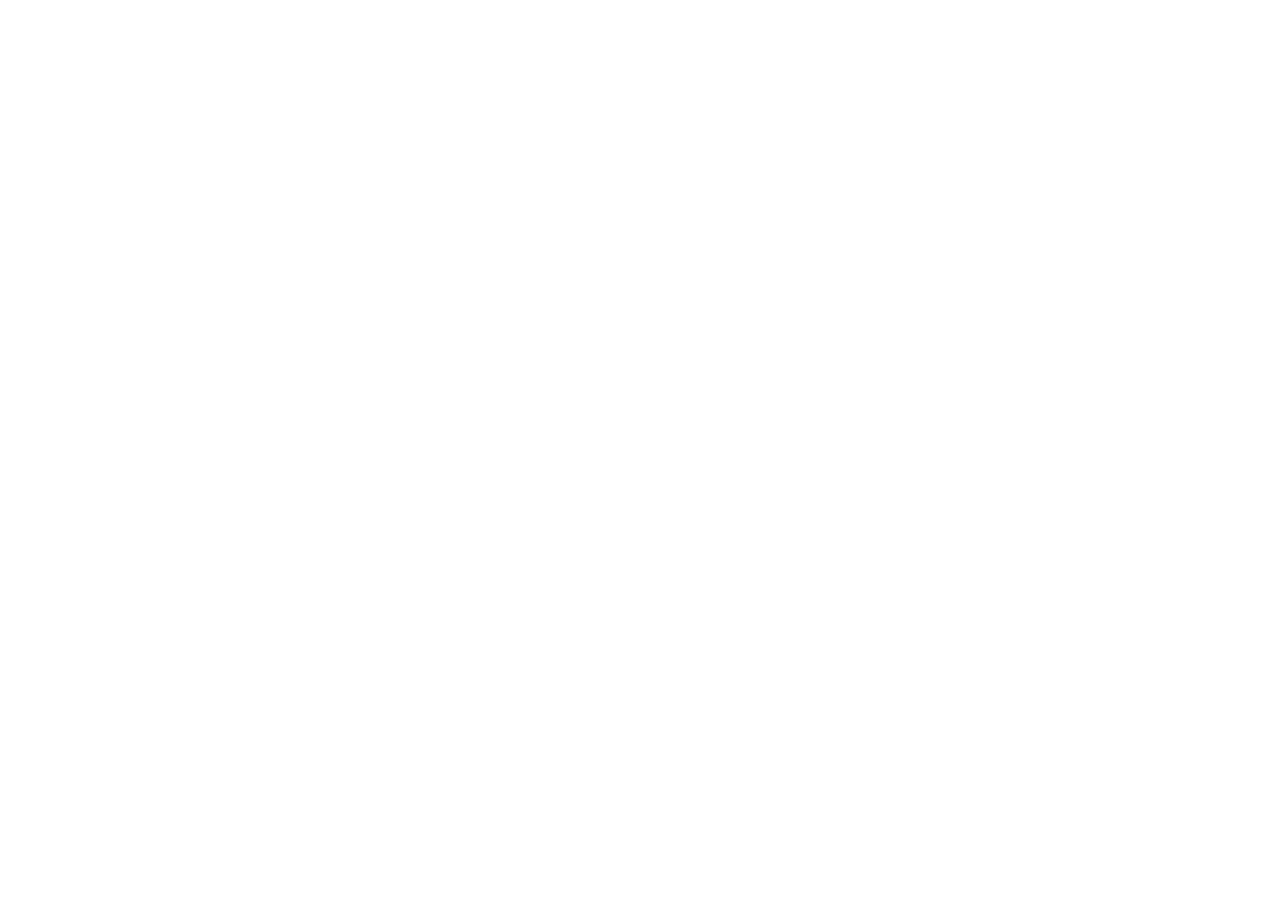
==== index.html @ 0aeb674a "start" ====
<!DOCTYPE html>
<html lang="en">

<head>
  <meta charset="UTF-8">
  <meta name="viewport" content="width=device-width, initial-scale=1.0">

  <title>Project</title>
  <link rel="stylesheet" href="css/style.css">

  <script src="js/lib/p5.js"></script>
  <script src="js/lib/p5.sound.js"></script>
</head>

<body>
  <div id="canvasContainer">
    <!-- p5 canvas will be appended here! -->
  </div>

  <script src="js/script.js"></script>
</body>

</html>
---- css/style.css ----
html,
body {
  height: 100%;
}

body,
h1,
h2,
h3,
h4,
h5,
h6,
p {
  margin: 0;
  padding: 0;
}

#canvasContainer {
  display: block;
}
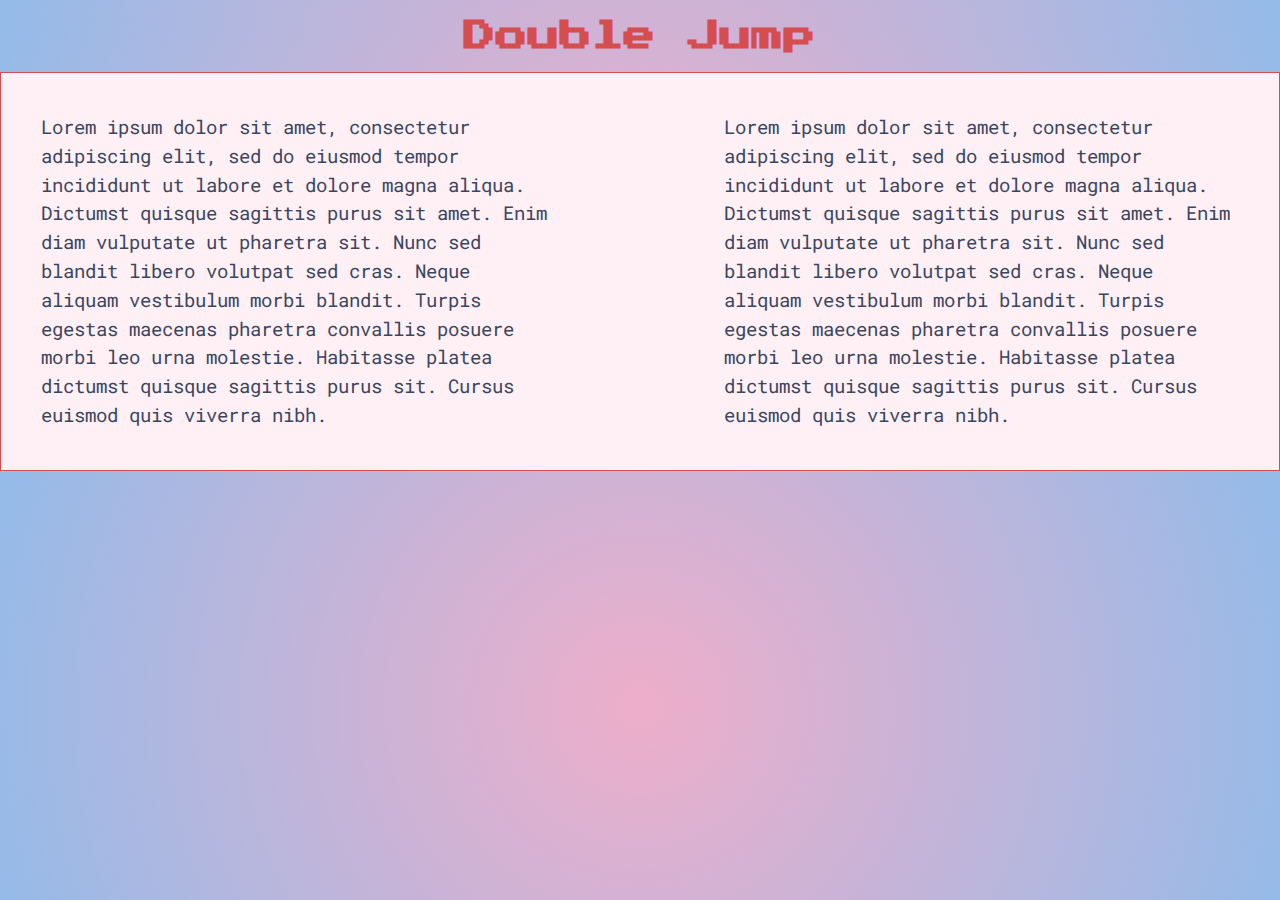
==== commit 2c7a516d: "final" ====
--- a/index.html
+++ b/index.html
@@ -4,19 +4,27 @@
 <head>
   <meta charset="UTF-8">
   <meta name="viewport" content="width=device-width, initial-scale=1.0">
-
   <title>Project</title>
   <link rel="stylesheet" href="css/style.css">
-
   <script src="js/lib/p5.js"></script>
   <script src="js/lib/p5.sound.js"></script>
 </head>
 
 <body>
-  <div id="canvasContainer">
-    <!-- p5 canvas will be appended here! -->
+  <h1>Double Jump</h1>
+  <div id="mainFlex">
+    <p class="left-paragraph">Lorem ipsum dolor sit amet, consectetur adipiscing elit, sed do eiusmod tempor incididunt
+      ut labore et dolore magna aliqua. Dictumst quisque sagittis purus sit amet. Enim diam vulputate ut pharetra sit.
+      Nunc sed blandit libero volutpat sed cras. Neque aliquam vestibulum morbi blandit. Turpis egestas maecenas
+      pharetra convallis posuere morbi leo urna molestie. Habitasse platea dictumst quisque sagittis purus sit. Cursus
+      euismod quis viverra nibh.</p>
+    <div id="canvasContainer"></div>
+    <p class="right-paragraph">Lorem ipsum dolor sit amet, consectetur adipiscing elit, sed do eiusmod tempor incididunt
+      ut labore et dolore magna aliqua. Dictumst quisque sagittis purus sit amet. Enim diam vulputate ut pharetra sit.
+      Nunc sed blandit libero volutpat sed cras. Neque aliquam vestibulum morbi blandit. Turpis egestas maecenas
+      pharetra convallis posuere morbi leo urna molestie. Habitasse platea dictumst quisque sagittis purus sit. Cursus
+      euismod quis viverra nibh.</p>
   </div>
-
   <script src="js/script.js"></script>
 </body>
 
--- a/css/style.css
+++ b/css/style.css
@@ -1,20 +1,95 @@
+/* Google Font Import for Retro Style */
+@import url('https://fonts.googleapis.com/css2?family=Press+Start+2P&display=swap');
+/* Pixelated text style */
+@import url('https://fonts.googleapis.com/css2?family=Roboto+Mono:wght@400;700&display=swap');
+/* Monospaced for regular text */
+
 html,
 body {
-  height: 100%;
+  font-family: 'Roboto Mono', monospace;
+  margin: 0;
+  padding: 0;
+  background: radial-gradient(circle, rgba(238, 174, 202, 1) 0%, rgba(148, 187, 233, 1) 100%);
+  color: #333;
 }
 
-body,
-h1,
-h2,
-h3,
-h4,
-h5,
-h6,
+h1 {
+  text-align: center;
+  margin: 20px 0;
+  font-family: 'Press Start 2P', cursive;
+  color: #d64d4d;
+
+}
+
+h3 {
+  font-family: "Courier New", monospace;
+  color: #333;
+}
+
 p {
-  margin: 0;
-  padding: 0;
+  font-family: 'Roboto Mono', monospace;
+  color: #3a4660;
+  margin: 20px;
+  font-size: 1.2em;
+  line-height: 1.5;
+}
+
+.small-box {
+  background-color: #f7d9aa;
+  border: 2px solid #d64d4d;
+  width: 150px;
+  height: 100px;
+  margin: 10px;
+  display: flex;
+  justify-content: center;
+  align-items: center;
+  font-size: 1.5em;
+  box-shadow: 3px 3px #888888;
+}
+
+#mainFlex {
+  box-sizing: border-box;
+  background-color: #fff0f5;
+  width: 100%;
+  display: flex;
+  flex-direction: row;
+  flex-wrap: nowrap;
+  justify-content: center;
+  align-content: center;
+  align-items: center;
+  padding: 20px;
+  border: 1px solid #d64d4d;
+}
+
+img {
+  max-width: 50px;
+  height: auto;
+}
+
+@media (max-width: 1200px) {
+  #mainFlex {
+    flex-direction: column;
+  }
+
+  .left-paragraph,
+  .right-paragraph,
+  #canvasContainer {
+    width: 100%;
+    text-align: center;
+    order: 3;
+  }
+
+  #canvasContainer {
+    order: 2;
+  }
+
+  h1 {
+    order: 1;
+  }
 }
 
 #canvasContainer {
   display: block;
+  margin: 20px auto;
+  width: 100%;
 }